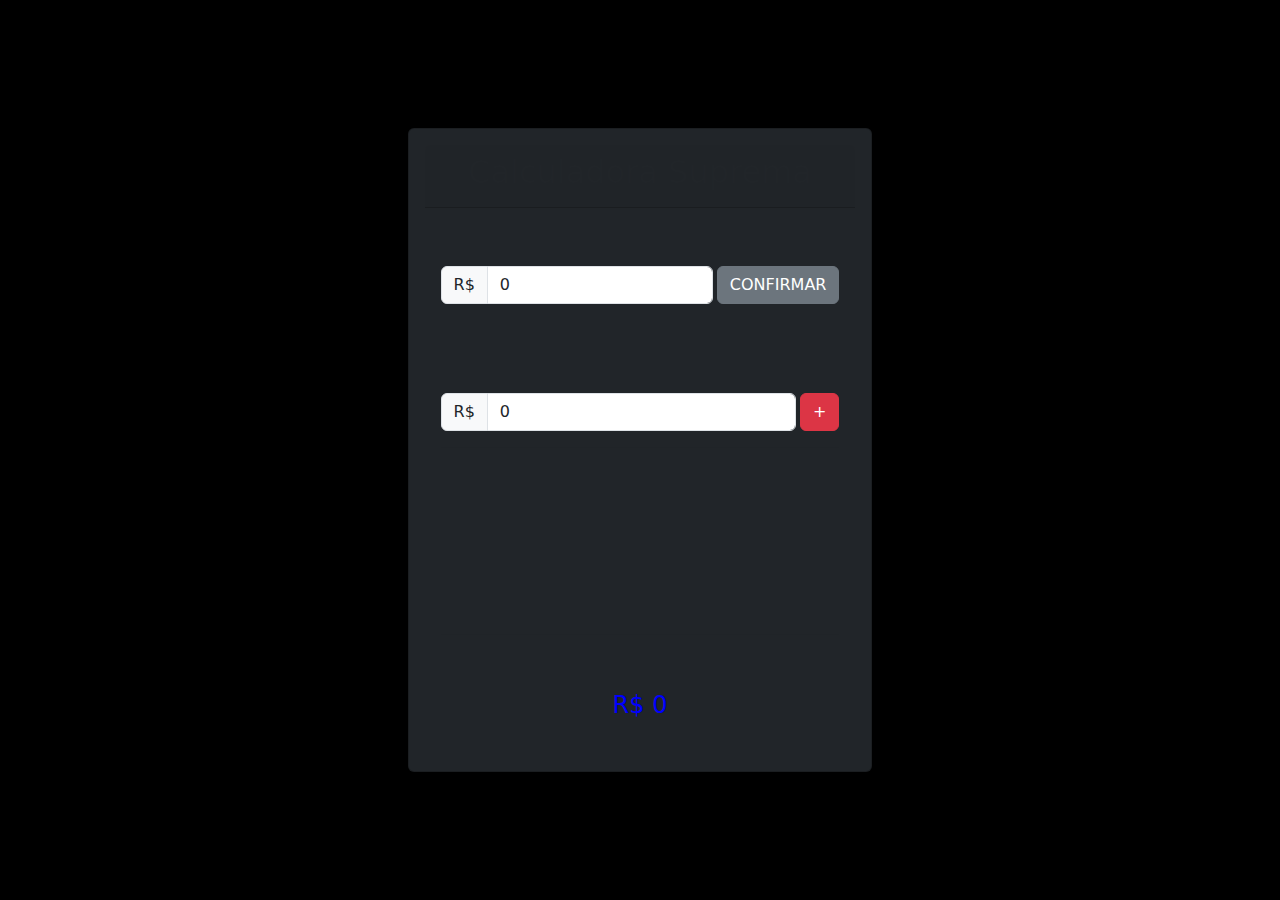
==== random/billsandbills/index.html @ b7373d44 "create random and a bill project" ====
<!DOCTYPE html>
<html lang="en">

<head>
    <meta charset="UTF-8">
    <meta http-equiv="X-UA-Compatible" content="IE=edge">
    <meta name="viewport" content="width=device-width, initial-scale=1.0">
    <title>Dívidas Malditas</title>
    <link rel="stylesheet" href="./css/style.css">
    <link rel="stylesheet" href="https://cdn.jsdelivr.net/npm/bootstrap@5.2.2/dist/css/bootstrap.min.css">
</head>

<body class="bg-black text-white d-flex min-vh-100">

    <section class="container d-flex px-0 justify-content-center align-items-center">
        <section class="card bg-dark p-3 m-2">
            <article class="card-header">
                <h2 class="text-center">Calculadora Suprema</h2>
            </article>
            <article class="card-body d-flex flex-column">
                
                <h3>Salário</h3>
                <article class="container-fluid d-flex px-0">
                    <article class="input-group">
                        <span class="input-group-text">R$</span>
                        <input class="form-control" type="number" name="salario" id="salario" placeholder="ex: 5000" min="0" value="0">
                    </article>
                    
                    <button class="btn btn-secondary ms-1" type="button" id="confirmaSalario" onclick="confirmarSalario()">CONFIRMAR</button>
                </article>

                <br>
                <br>

                <h3>Dívidas</h3>
                <section id="sectionDividas">
                    <article class="container-fluid px-0 d-flex">
                        <article class="input-group">
                            <span class="input-group-text">R$</span>
                            <input class="form-control" type="number" name="divida" id="divida" placeholder="ex: 15" min="0" value="0">
                        </article>
                        
                        <button class="btn btn-danger ms-1" type="button" onclick="salvaDivida()">+</button>
                        <!-- <button class="btn btn-success ms-1" type="button" onclick="adicionaCampo()">+</button> -->
                        <!-- Comentado por motivos de falta de tempo para fazer a função para remover o campo -->
    
                    </article>
                </section>
                

                <hr class="mb-4">

                <section class="container-fluid p-0">
                    <h4>Salário: </h4>
                    <p id="pSalario">R$ 0</p>
                </section>

                <section class="container-fluid p-0">
                    <h4>Dívidas: </h4>
                    <p id="pDivida">R$ 0</p>
                </section>

                <hr class="mt-2">

                <section class="container-fluid px-0">
                    <h4 class="text-center">Total: </h4>
                    <p id="pTotal" class="fs-4 text-center azur">R$ 0</p>
                </section>
                <!-- <button class="btn btn-info" type="button" onclick="debug()">DEBUG</button> -->
            </article>
        </section>
    </section>


    <script src="./js/script.js"></script>
</body>

</html>
---- random/billsandbills/css/style.css ----
.azur {
    color: blue;
}

.verdios {
    color: green;
}

.vermeio {
    color: red;
}
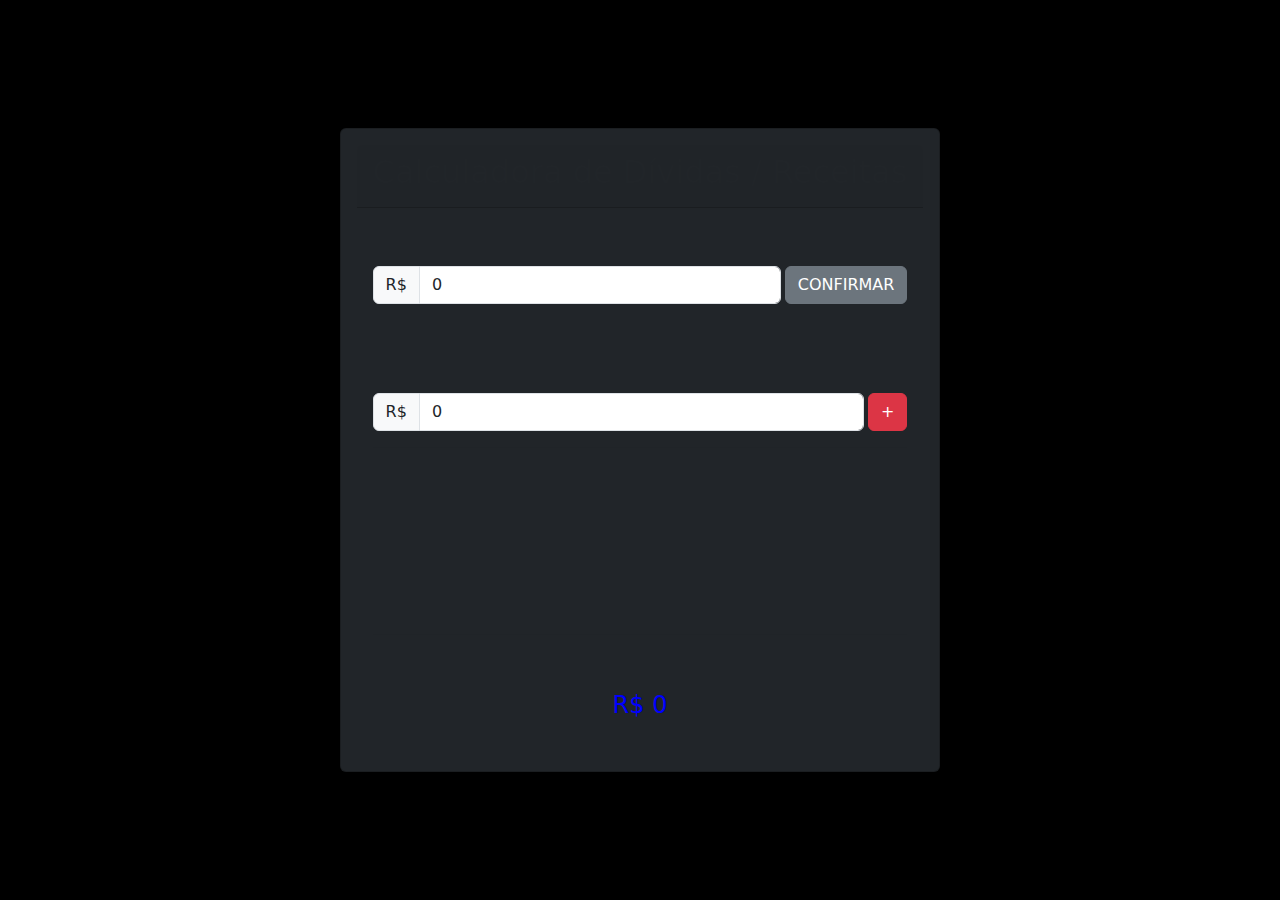
==== commit fd41f1a3: "Update index.html" ====
--- a/random/billsandbills/index.html
+++ b/random/billsandbills/index.html
@@ -5,7 +5,7 @@
     <meta charset="UTF-8">
     <meta http-equiv="X-UA-Compatible" content="IE=edge">
     <meta name="viewport" content="width=device-width, initial-scale=1.0">
-    <title>Dívidas Malditas</title>
+    <title>Dívidas e Ganhos</title>
     <link rel="stylesheet" href="./css/style.css">
     <link rel="stylesheet" href="https://cdn.jsdelivr.net/npm/bootstrap@5.2.2/dist/css/bootstrap.min.css">
 </head>
@@ -15,7 +15,7 @@
     <section class="container d-flex px-0 justify-content-center align-items-center">
         <section class="card bg-dark p-3 m-2">
             <article class="card-header">
-                <h2 class="text-center">Calculadora Suprema</h2>
+                <h2 class="text-center">Calculadora de Dívidas / Receitas</h2>
             </article>
             <article class="card-body d-flex flex-column">
                 
@@ -75,4 +75,4 @@
     <script src="./js/script.js"></script>
 </body>
 
-</html>+</html>
